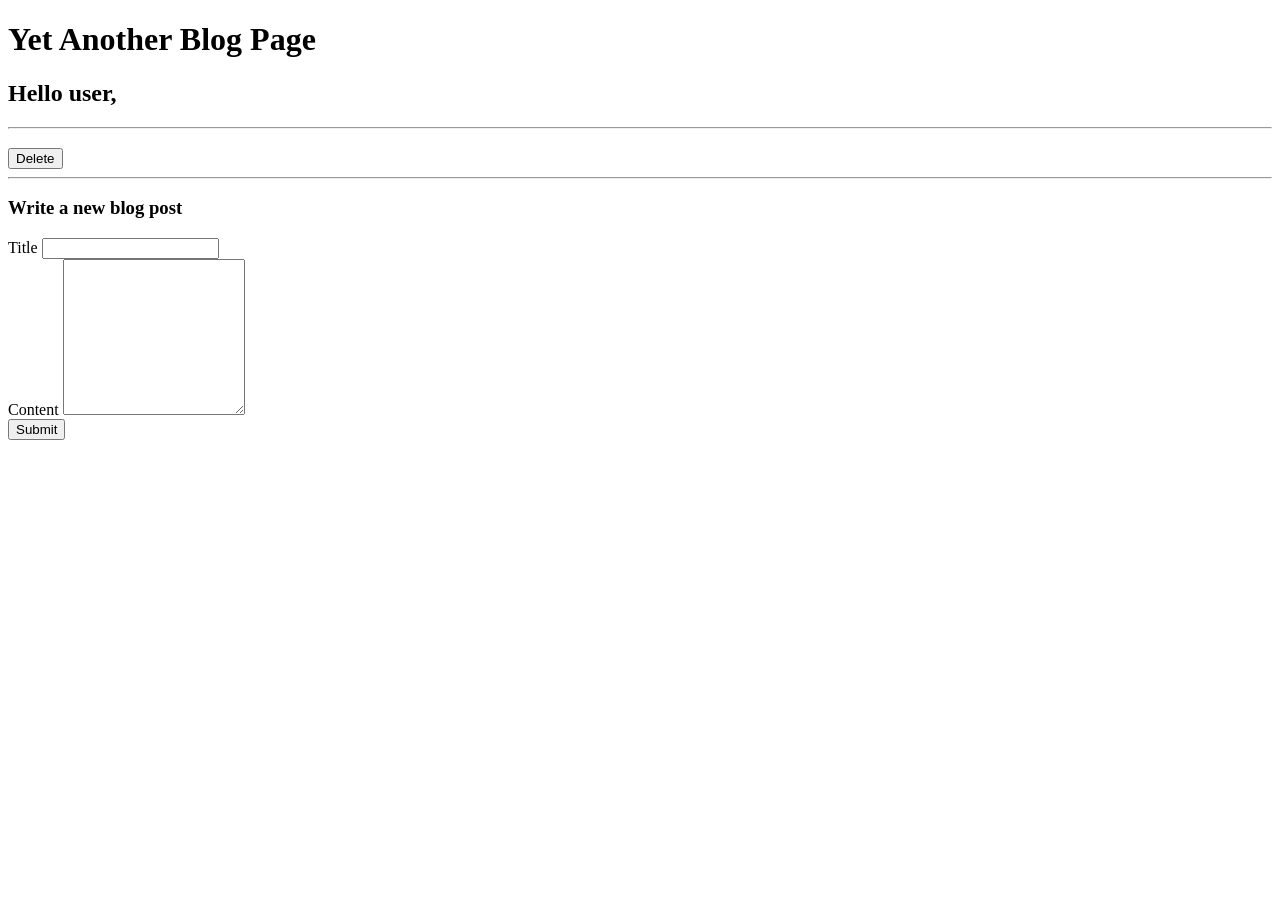
==== src/main/resources/templates/blog.html @ 6b6fee2d "cosmetics" ====
<!DOCTYPE HTML>
<html lang="en" xmlns:th="http://www.thymeleaf.org" xmlns:sec="http://www.w3.org/1999/xhtml">
<head>
    <meta charset="utf-8">
    <meta name="viewport" content="width=device-width, initial-scale=1, shrink-to-fit=no">

    <title>Yet Another Blog Page</title>

    <link rel="stylesheet" th:href="@{/bootstrap.css}"/>
    <link rel="stylesheet" th:href="@{/main.css}"/>

</head>

<body>
<div th:insert="fragments/frags :: header"></div>
<main role="main" class="container">

    <div class="starter-template">
        <h1>Yet Another Blog Page</h1>
        <h2>
            Hello <span sec:authentication="name">user</span>,
        </h2>
    </div>

    <hr/>

    <div class="container">
        <div th:each="article : ${articles}">
            <div class="row">
                <div class="col-9">
                    <h3 class="h3 d-inline-block" th:text="${article.title}"></h3>
                    <span class="badge badge-secondary align-top" th:text="${article.lastUpdate}"></span>
                </div>
                <div class="col-3 text-right">
                    <form action="#" th:action="@{'/blog/{id}'(id=${article.id})}" th:method="post">
                        <button type="submit" class="btn-sm btn-danger">Delete</button>
                    </form>
                </div>
            </div>
            <div class="row col-12" th:text="${article.content}"></div>
            <hr/>
        </div>
    </div>

    <div>
        <h3>Write a new blog post</h3>
        <form action="#" th:action="@{/blog}" th:object="${article}" th:method="post">
            <div class="form-group">
                <label for="title">Title</label>
                <input id="title" type="text" class="form-control" th:field="*{title}"/>
            </div>
            <div class="form-group">
                <label for="content">Content</label>
                <textarea rows="10" id="content" class="form-control" th:field="*{content}"></textarea>
            </div>
            <input type="submit" class="btn btn-primary" value="Submit"/>
        </form>
    </div>

</main>
<!-- /.container -->

<script type="text/javascript" th:src="@{/bootstrap.js}"></script>
</body>
</html>
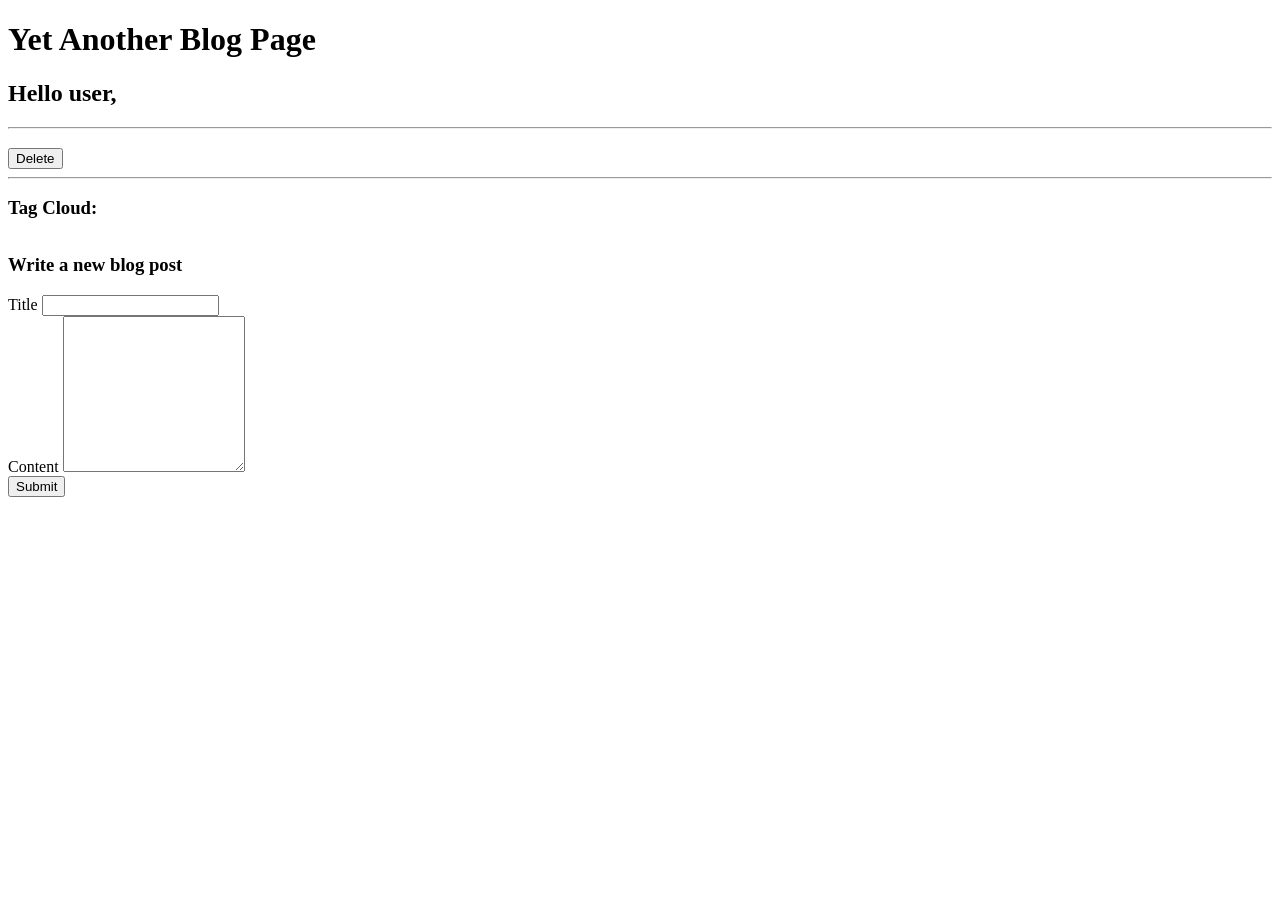
==== commit bfb16d30: "mock tag cloud" ====
--- a/src/main/resources/templates/blog.html
+++ b/src/main/resources/templates/blog.html
@@ -21,28 +21,39 @@
             Hello <span sec:authentication="name">user</span>,
         </h2>
     </div>
+    <hr/>
+    <div class="row">
+        <div class="col-9">
 
-    <hr/>
+            <div class="container">
 
-    <div class="container">
-        <div th:each="article : ${articles}">
-            <div class="row">
-                <div class="col-9">
-                    <h3 class="h3 d-inline-block" th:text="${article.title}"></h3>
-                    <span class="badge badge-secondary align-top" th:text="${article.lastUpdate}"></span>
+                <div th:each="article : ${articles}">
+                    <div class="row">
+                        <div class="col-9">
+                            <h3 class="h3 d-inline-block" th:text="${article.title}"></h3>
+                            <span class="badge badge-secondary align-top" th:text="${article.lastUpdate}"></span>
+                        </div>
+                        <div class="col-3 text-right">
+                            <form action="#" th:action="@{'/blog/{id}'(id=${article.id})}" th:method="post">
+                                <button type="submit" class="btn-sm btn-danger">Delete</button>
+                            </form>
+                        </div>
+                    </div>
+                    <div class="row col-12" th:text="${article.content}"></div>
+                    <hr/>
                 </div>
-                <div class="col-3 text-right">
-                    <form action="#" th:action="@{'/blog/{id}'(id=${article.id})}" th:method="post">
-                        <button type="submit" class="btn-sm btn-danger">Delete</button>
-                    </form>
-                </div>
+
             </div>
-            <div class="row col-12" th:text="${article.content}"></div>
-            <hr/>
+        </div>
+        <div class="col-3">
+            <h3 class="h3 d-inline-block">Tag Cloud:</h3>
+            <div th:each="tag : ${allTags}">
+                <div style="display: inline; float: left; margin: 3px;"><span class="badge badge-primary align-top" th:text="${tag.tagName}"></span></div>
+            </div>
         </div>
     </div>
 
-    <div>
+    <div style="margin-top: 35px;">
         <h3>Write a new blog post</h3>
         <form action="#" th:action="@{/blog}" th:object="${article}" th:method="post">
             <div class="form-group">
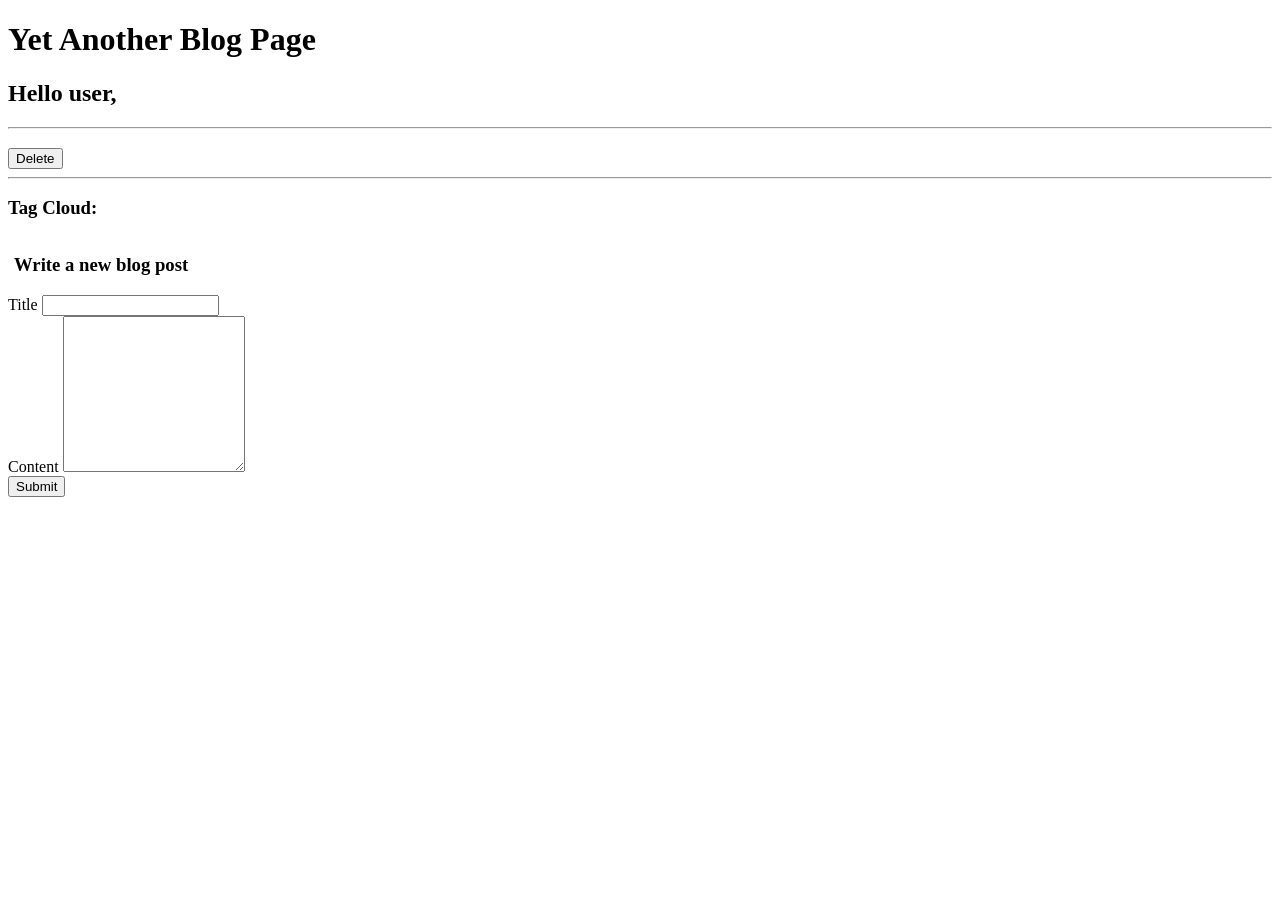
==== commit 524fa0e2: "add tag enpoint that does nothing" ====
--- a/src/main/resources/templates/blog.html
+++ b/src/main/resources/templates/blog.html
@@ -46,10 +46,20 @@
             </div>
         </div>
         <div class="col-3">
+
             <h3 class="h3 d-inline-block">Tag Cloud:</h3>
+
             <div th:each="tag : ${allTags}">
-                <div style="display: inline; float: left; margin: 3px;"><span class="badge badge-primary align-top" th:text="${tag.tagName}"></span></div>
+                <div style="display: inline; float: left; margin: 3px;">
+                    <form action="#" th:action="@{'/blog/tag/{name}'(name=${tag.tagName})}" th:method="post">
+                        <button style="margin: 0; padding: 0; border-style: hidden; height: 0px;" type="submit">
+                            <span th:if="${activeTag != tag.tagName}" type="submit" class="badge badge-primary align-top" th:text="${tag.tagName}"></span>
+                            <span th:if="${activeTag == tag.tagName}" type="submit" class="badge badge-secondary align-top" th:text="${tag.tagName}"></span>
+                        </button>
+                    </form>
+                </div>
             </div>
+
         </div>
     </div>
 
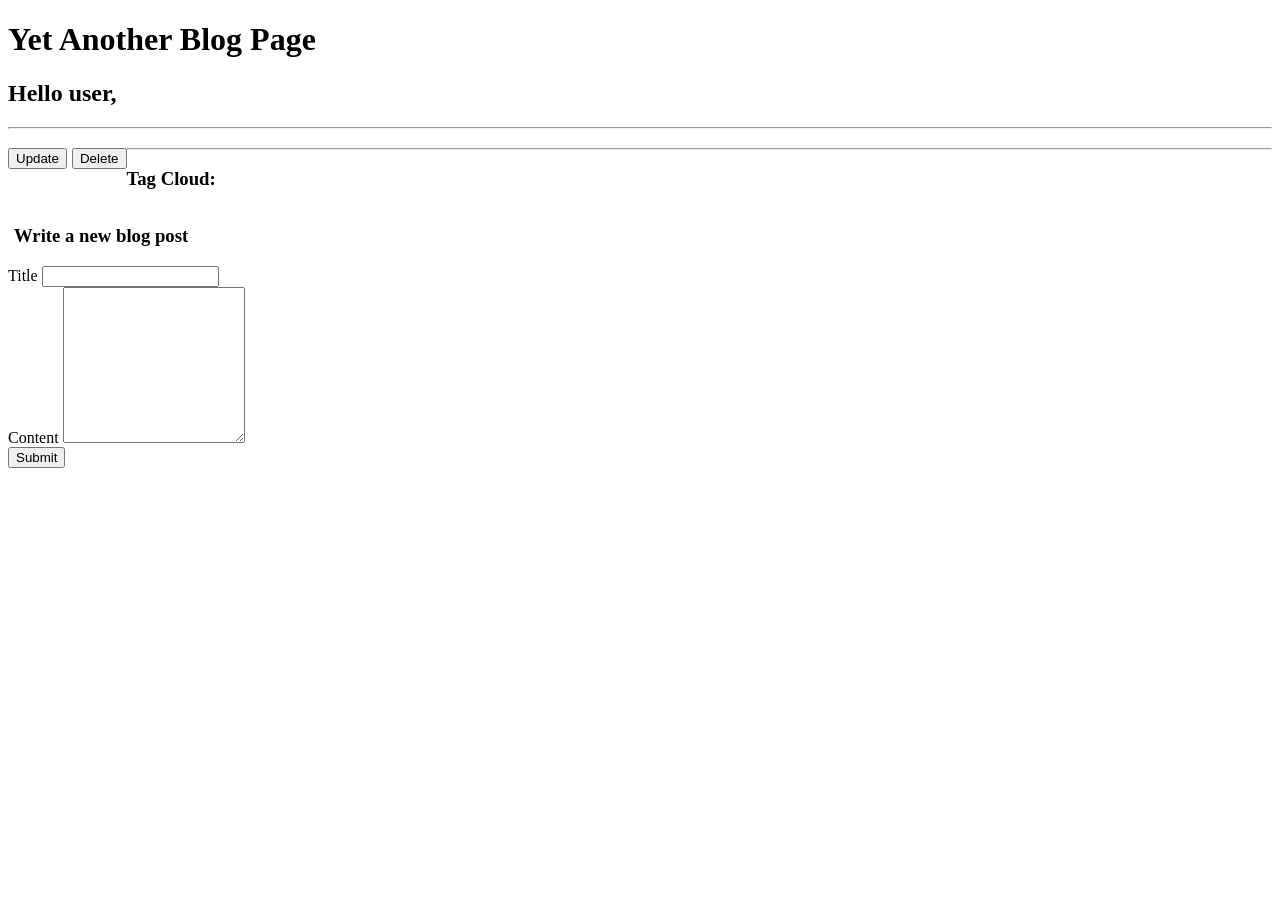
==== commit 260c7e58: "split controllers, edit-blogpost view, rework tag to be get param" ====
--- a/src/main/resources/templates/blog.html
+++ b/src/main/resources/templates/blog.html
@@ -34,9 +34,16 @@
                             <span class="badge badge-secondary align-top" th:text="${article.lastUpdate}"></span>
                         </div>
                         <div class="col-3 text-right">
-                            <form action="#" th:action="@{'/blog/{id}'(id=${article.id})}" th:method="post">
-                                <button type="submit" class="btn-sm btn-danger">Delete</button>
-                            </form>
+                            <div style="float: left;">
+                                <form action="#" th:action="@{'/blog/update/{id}'(id=${article.id})}" th:method="get">
+                                    <button type="submit" class="btn-sm btn-warning">Update</button>
+                                </form>
+                            </div>
+                            <div style="float: left; margin-left: 5px;">
+                                <form action="#" th:action="@{'/blog/delete/{id}'(id=${article.id})}" th:method="post">
+                                    <button type="submit" class="btn-sm btn-danger">Delete</button>
+                                </form>
+                            </div>
                         </div>
                     </div>
                     <div class="row col-12" th:text="${article.content}"></div>
@@ -51,12 +58,12 @@
 
             <div th:each="tag : ${allTags}">
                 <div style="display: inline; float: left; margin: 3px;">
-                    <form action="#" th:action="@{'/blog/tag/{name}'(name=${tag.tagName})}" th:method="post">
+                    <a th:href="@{/blog(tag=${tag.tagName})}">
                         <button style="margin: 0; padding: 0; border-style: hidden; height: 0px;" type="submit">
                             <span th:if="${activeTag != tag.tagName}" type="submit" class="badge badge-primary align-top" th:text="${tag.tagName}"></span>
                             <span th:if="${activeTag == tag.tagName}" type="submit" class="badge badge-secondary align-top" th:text="${tag.tagName}"></span>
                         </button>
-                    </form>
+                    </a>
                 </div>
             </div>
 
@@ -65,7 +72,7 @@
 
     <div style="margin-top: 35px;">
         <h3>Write a new blog post</h3>
-        <form action="#" th:action="@{/blog}" th:object="${article}" th:method="post">
+        <form action="#" th:action="@{/blog/create}" th:object="${newArticle}" th:method="post">
             <div class="form-group">
                 <label for="title">Title</label>
                 <input id="title" type="text" class="form-control" th:field="*{title}"/>
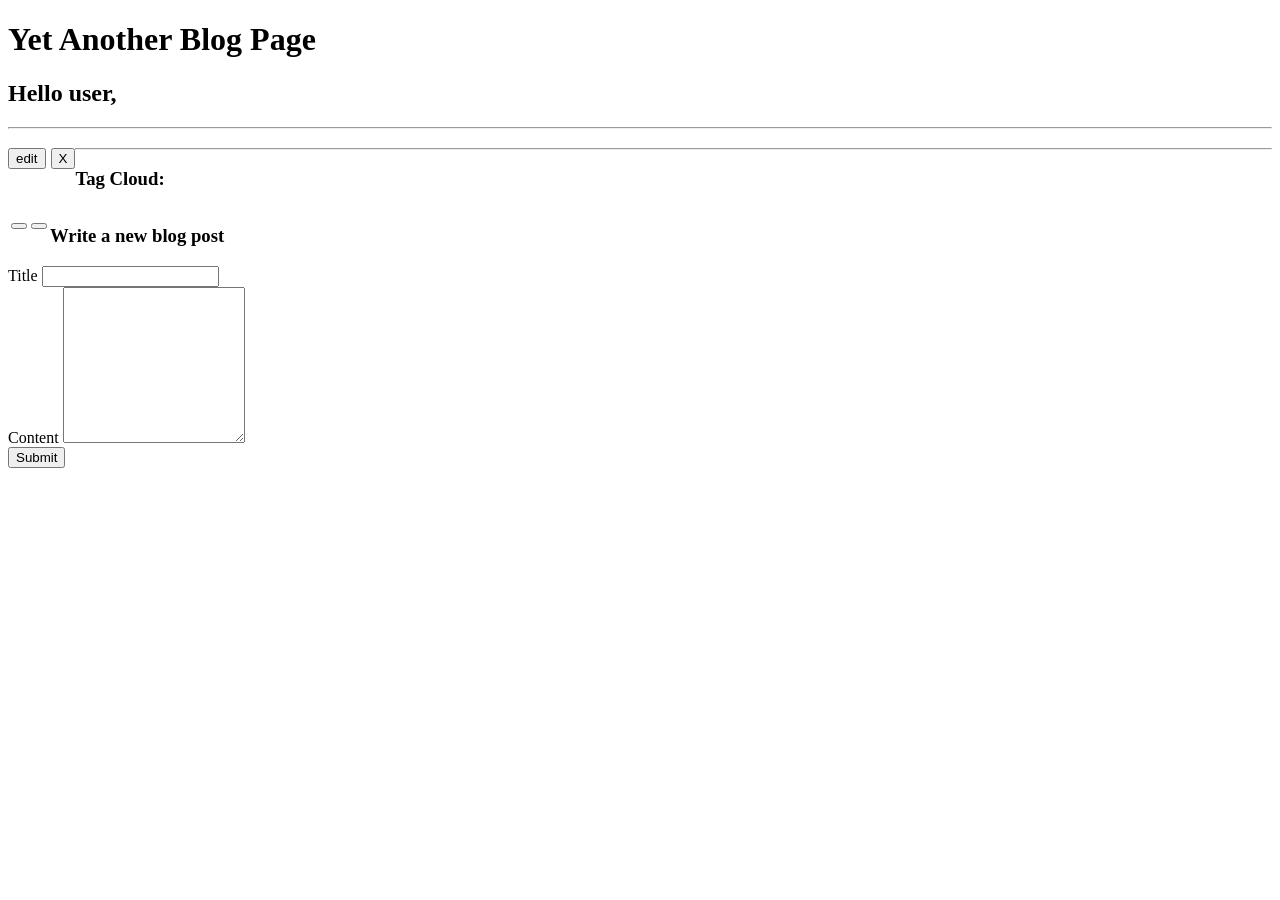
==== commit 7286f30a: "minor restyling" ====
--- a/src/main/resources/templates/blog.html
+++ b/src/main/resources/templates/blog.html
@@ -36,12 +36,12 @@
                         <div class="col-3 text-right">
                             <div style="float: left;">
                                 <form action="#" th:action="@{'/blog/update/{id}'(id=${article.id})}" th:method="get">
-                                    <button type="submit" class="btn-sm btn-warning">Update</button>
+                                    <button type="submit" class="btn-xsm btn-warning">edit</button>
                                 </form>
                             </div>
                             <div style="float: left; margin-left: 5px;">
                                 <form action="#" th:action="@{'/blog/delete/{id}'(id=${article.id})}" th:method="post">
-                                    <button type="submit" class="btn-sm btn-danger">Delete</button>
+                                    <button type="submit" class="btn-xsm btn-danger">X</button>
                                 </form>
                             </div>
                         </div>
@@ -59,10 +59,8 @@
             <div th:each="tag : ${allTags}">
                 <div style="display: inline; float: left; margin: 3px;">
                     <a th:href="@{/blog(tag=${tag.tagName})}">
-                        <button style="margin: 0; padding: 0; border-style: hidden; height: 0px;" type="submit">
-                            <span th:if="${activeTag != tag.tagName}" type="submit" class="badge badge-primary align-top" th:text="${tag.tagName}"></span>
-                            <span th:if="${activeTag == tag.tagName}" type="submit" class="badge badge-secondary align-top" th:text="${tag.tagName}"></span>
-                        </button>
+                        <button class="btn-xsm btn-dark align-top" type="submit" th:if="${activeTag != tag.tagName}" th:text="${tag.tagName}"></button>
+                        <button class="btn-xsm btn-info align-top" type="submit" th:if="${activeTag == tag.tagName}" th:text="${tag.tagName}"></button>
                     </a>
                 </div>
             </div>
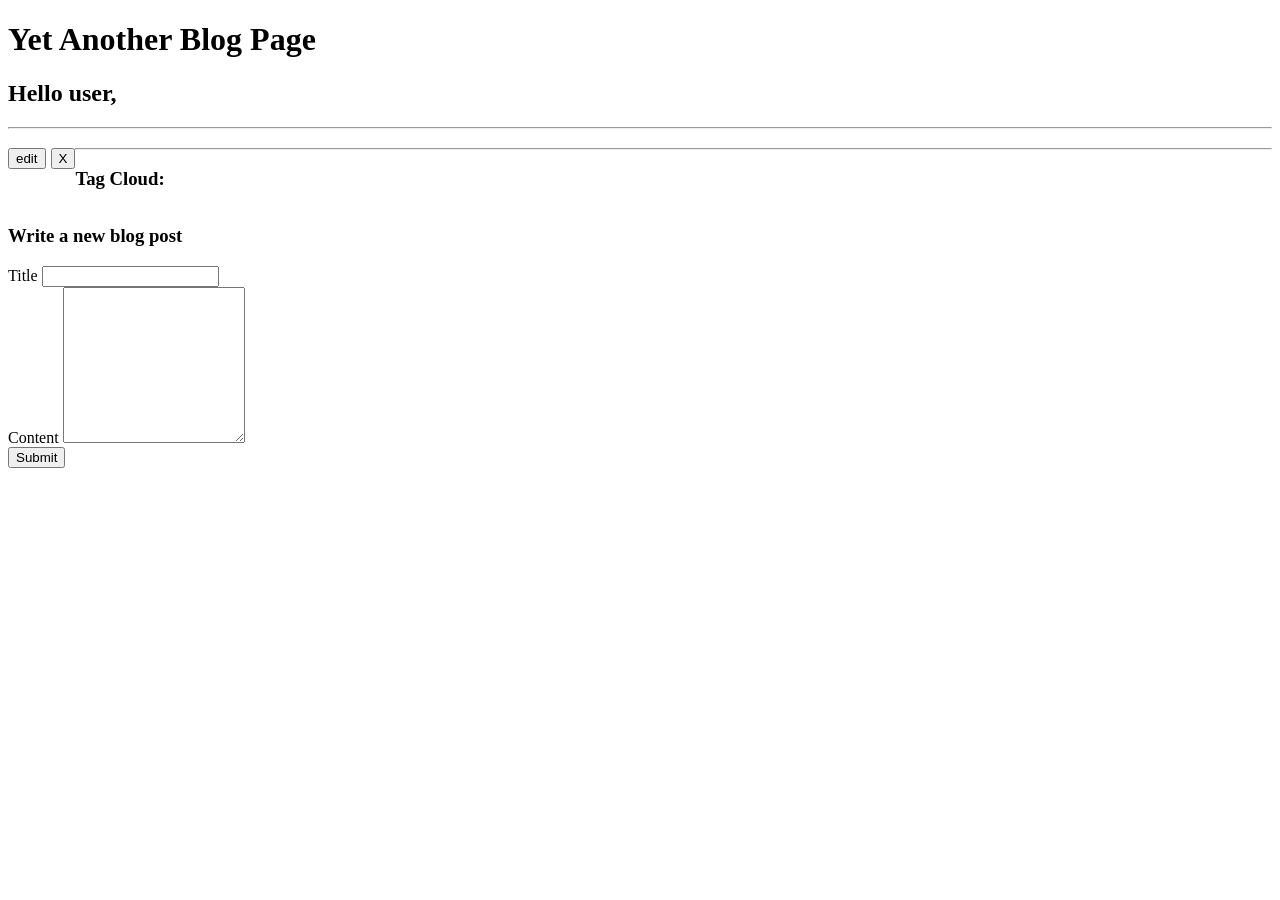
==== commit 82cbfb37: "refactor tag cloud to hrefs instead of forms" ====
--- a/src/main/resources/templates/blog.html
+++ b/src/main/resources/templates/blog.html
@@ -58,10 +58,8 @@
 
             <div th:each="tag : ${allTags}">
                 <div style="display: inline; float: left; margin: 3px;">
-                    <a th:href="@{/blog(tag=${tag.tagName})}">
-                        <button class="btn-xsm btn-dark align-top" type="submit" th:if="${activeTag != tag.tagName}" th:text="${tag.tagName}"></button>
-                        <button class="btn-xsm btn-info align-top" type="submit" th:if="${activeTag == tag.tagName}" th:text="${tag.tagName}"></button>
-                    </a>
+                    <a th:if="${activeTag != tag.tagName}" class="btn-xsm btn-dark align-top" th:href="@{/blog(activeTag=${tag.tagName})}" th:text="${tag.tagName}"></a>
+                    <a th:if="${activeTag == tag.tagName}" class="btn-xsm btn-info align-top" th:href="@{/blog(activeTag=${tag.tagName})}" th:text="${tag.tagName}"></a>
                 </div>
             </div>
 
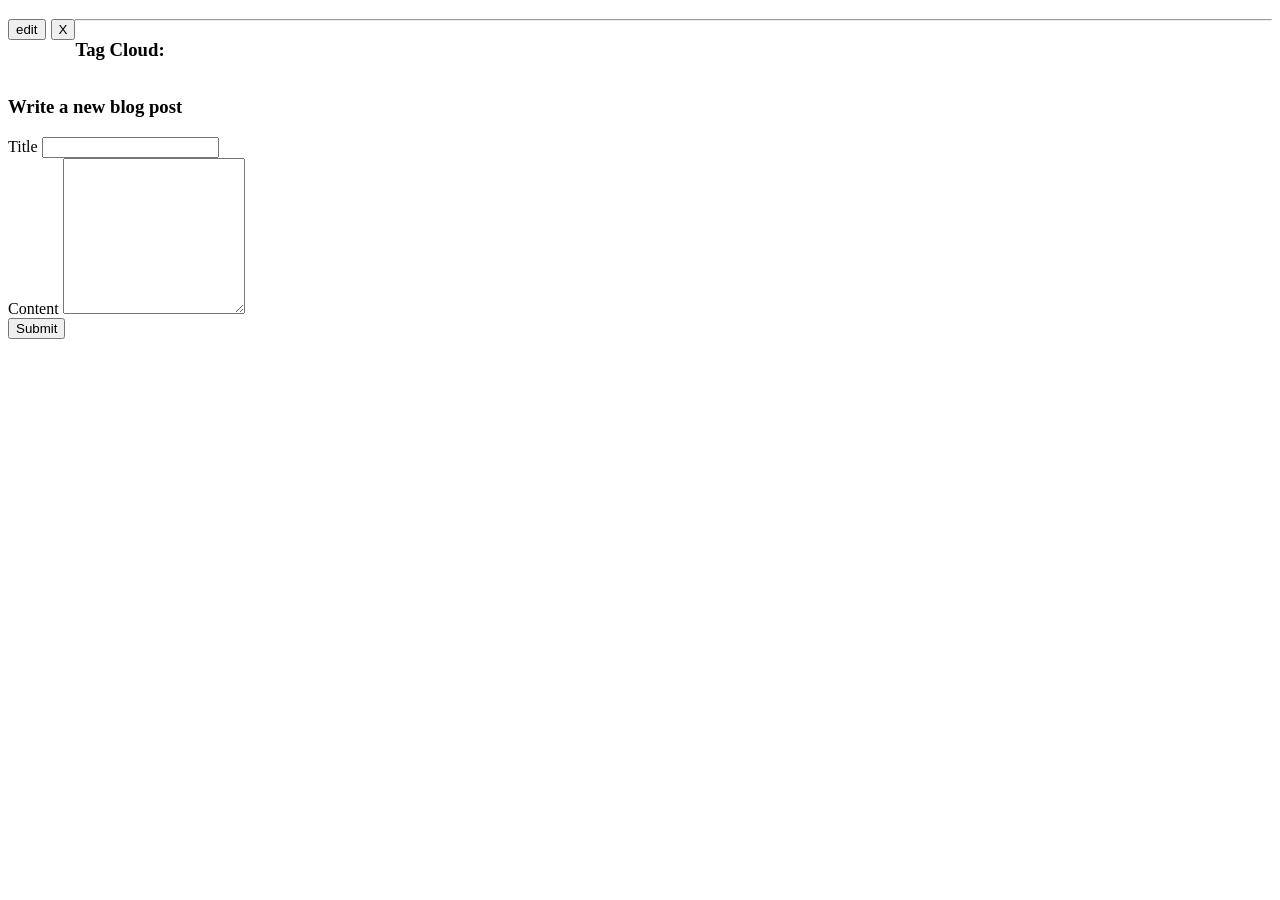
==== commit 8aa4b82c: "add proper title in nav bar" ====
--- a/src/main/resources/templates/blog.html
+++ b/src/main/resources/templates/blog.html
@@ -12,16 +12,9 @@
 </head>
 
 <body>
-<div th:insert="fragments/frags :: header"></div>
+<div th:insert="fragments/header :: header"></div>
 <main role="main" class="container">
 
-    <div class="starter-template">
-        <h1>Yet Another Blog Page</h1>
-        <h2>
-            Hello <span sec:authentication="name">user</span>,
-        </h2>
-    </div>
-    <hr/>
     <div class="row">
         <div class="col-9">
 
